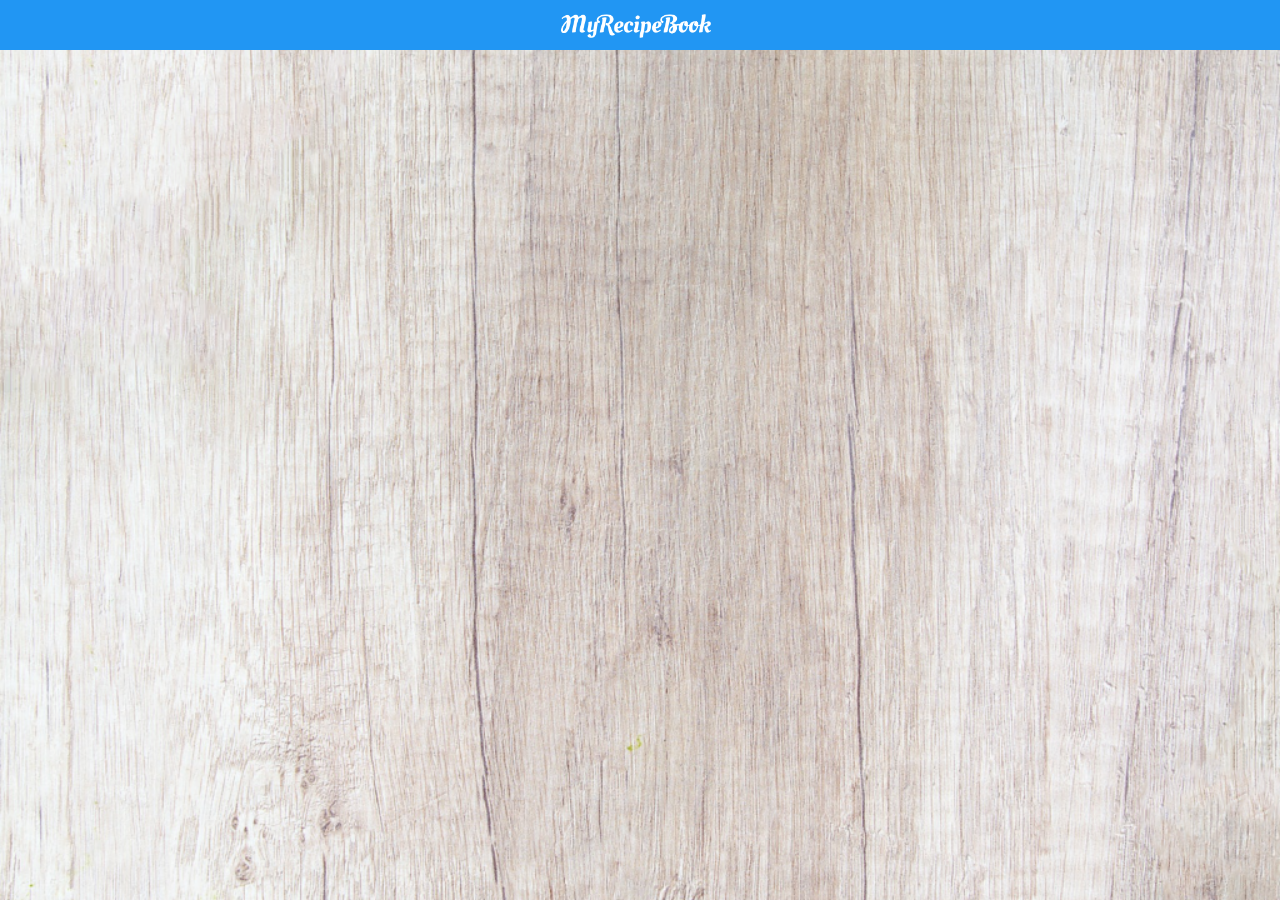
==== list-recipes.html @ dcec7964 "Submission of module 10 assessment 2" ====
<!DOCTYPE html>
<html>
    <head>
        <title>My Recipe Book</title>
        <meta charset="UTF-8">
        <meta name="viewpoint" content="width=device-width, initial-scale=1.0">
        <link rel="stylesheet" href="style.css">
        <link rel="stylesheet" href="fontAwesome/css/all.css">
    </head>

    <body class="body-meals" onload="getRecipeList()">
        <div class="header">
            <a href="index.html">
                <i class="fa-solid fa-arrow-left"></i>

                <img src="images/logo-text.png">
            </a>
        </div>

        <div id="meals">

            <div class="meals-list" id="output">

            </div>
        </div>

        <script>
            var category = getCategory();

            function getRecipeList(){
                var rootPath = "https://mysite.itvarsity.org/api/recipe-book/";
                var fullPath = rootPath + "get-recipes/?category=" + category;

                fetch(fullPath)
                    .then(function(response){
                        return response.json();
                })
                    .then(function(data){
                        var output = "";
                        for(a = 0; a < data.length; a++){
                            output += `
                                <a href="show-recipe.html?id=${data[a].id}">
                                    <div class="meals-list-item">
                                        <h1>${data[a].title}<i class="fas fa-chevron-circle-right"></i></h1>
                                        <p>${data[a].description}</p>    
                                    </div>
                                </a>
                            `;
                    }
                    document.getElementById("output").innerHTML = output;
                })
            }

            function getCategory(){
                var url = window.location.href;
                var pos = url.search("=");
                var category = url.slice(pos + 1);

               return category;
           } 
        </script>
    </body>
</html>
---- style.css ----
html {
    height: 100%;
}

body {
    font-family: sans-serif;
    
    margin: 0;
    padding: 0;
    
    height: 100%;
}

.body-home {
    background-image: url('images/background-01-port.png');
    background-position: center;
    background-attachment: fixed;
    background-repeat: no-repeat;
    background-size: cover;
}

.body-meals {
    background-image: url('images/background-02-port.png');
    background-position: center;
    background-attachment: fixed;
    background-repeat: no-repeat;
    background-size: cover;
}

/*============ HEADER ===========*/

.header {
    background-color: #2196f3;

    width: 100%;
    height: 50px;
    top: 0;

    position: fixed;
    overflow: hidden;
    text-align: center;
}

.header i {
    float: left;
    padding: 17px 0px 0px 17px;
    color: white;
}

.header img {
    width: 150px;
    padding-top: 14px;
    padding-right: 25px;
}

/*=========== HOME PAGE ==========*/

#home-logo-img {
    width: 50px;
    display: block;
    margin: auto;
    padding: 25px 10px 10px 10px;
}

#home-logo-text {
    width: auto;
    display: block;
    margin: auto;
    padding: 25px;
}

/*====== HOME PAGE MENU ======*/

.home-menu-item {
    text-decoration: none;
    text-transform: uppercase;

    color: white;
    font-size: 25px;
    font-weight: bold;
    text-align: center;
    border: 5px solid white;

    display: block;
    margin: auto;
    margin-bottom: 10px;
    width: 80%;
}

/*=========== MEALS PAGE ==========*/

#meals {
    padding-top: 50px;
}

/*====== MEALS PAGE MENU ======*/

.meals-list a {
    text-decoration: none;
}

.meals-list-item {
    border: 5px solid #1a1a1a;
    margin: 10px;
}

.meals-list-item h1 {
    font-weight: bold;
    font-size: 20px;
    color: #1a1a1a;
    padding-left: 10px;
}

.meals-list-item i {
    float: right;
    color: #1a1a1a;
    padding-right: 10px;
}

.meals-list-item p {
    font-size: 15px;
    font-style: italic;
    color: #4d4d4d;
    margin-top: -7px;
    padding-left: 10px;
}

/*=========== RECIPE PAGE ==========*/

#recipe {
    padding-top: 50px;
}

/*====== RECIPE DETAILS ======*/

.recipe-details img {
    width: 100%;
}

.recipe-details h1 {
    font-size: 25px;
    text-align: center;
    border: 5px solid #1a1a1a;
    margin: 10px;
    padding: 5px;
}

.recipe-details h2 {
    font-size: 20px;
    text-align: left;
    margin: 0;
    margin-left: 10px;
}

.recipe-details-info {
    margin-left: 25px;
    margin-right: 25px;
}

.recipe-details-info p {
    font-size: 13px;
    display: inline-block;
}

.recipe-details-ingredients input {
    margin-left: 10px;
}

.recipe-details-ingredients label {
    line-height: 25px;
}

.recipe-details-steps {
    padding-top: 20px;
}

.recipe-details-steps ol {
    padding-left: 28px;
}

/*=========== RESPONSIVE LAYOUT ==========*/

@media only screen and (min-width: 400px) {
    #meals {
        width: 80%;
        margin:auto;
    }

    #recipe {
        width: 80%;
        margin: auto;
    }
}

@media only screen and (min-width: 1000px) {
    #meals {
        width: 60%;
        margin:auto;
    }

    #recipe {
        width: 60%;
        margin: auto;
    }
}

@media only screen and (min-width: 1500px) {
    #meals {
        width: 40%;
        margin:auto;
    }

    #recipe {
        width: 40%;
        margin: auto;
    }
}

@media only screen and (min-width: 720px){
    .body-home {
        background-image: url('images/background-01-land.png');
    }

    .body-meals{
        background-image: url('images/background-02-land.png');
    }
}
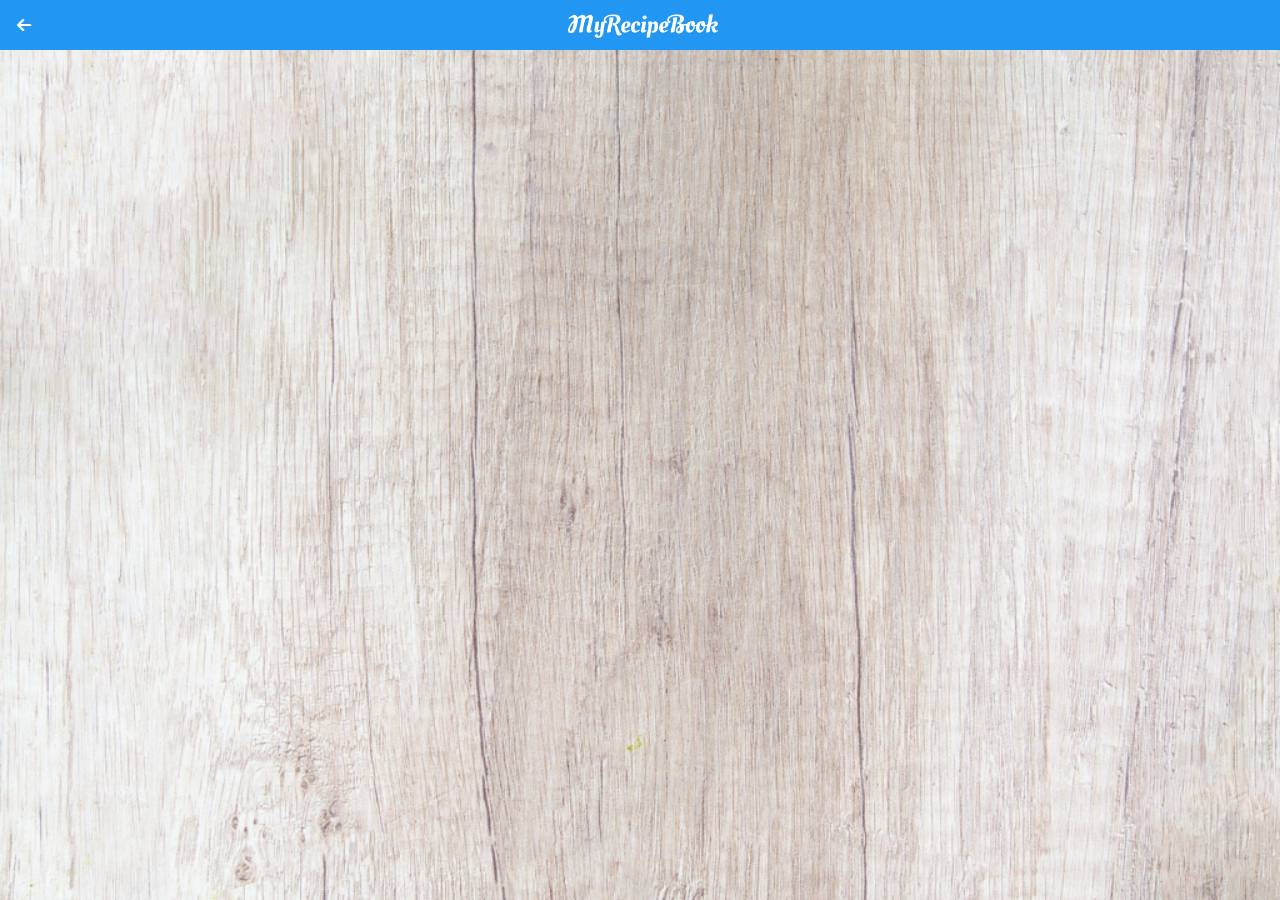
==== commit 4216c961: "Update list-recipes.html" ====
--- a/list-recipes.html
+++ b/list-recipes.html
@@ -5,7 +5,7 @@
         <meta charset="UTF-8">
         <meta name="viewpoint" content="width=device-width, initial-scale=1.0">
         <link rel="stylesheet" href="style.css">
-        <link rel="stylesheet" href="fontAwesome/css/all.css">
+        <link rel="stylesheet" href="fontawesome/css/all.css">
     </head>
 
     <body class="body-meals" onload="getRecipeList()">
@@ -60,4 +60,4 @@
            } 
         </script>
     </body>
-</html>+</html>
